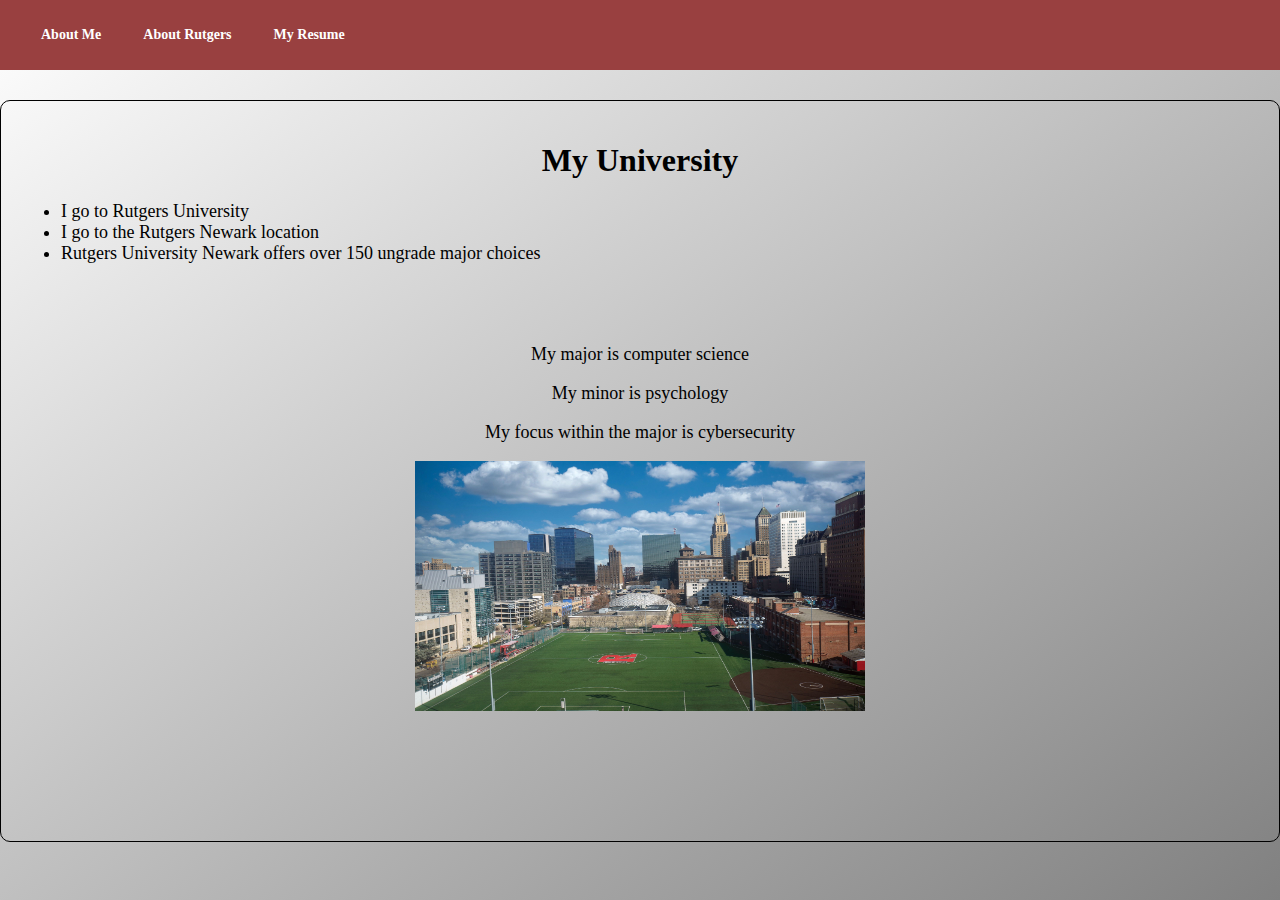
==== BoutRU.html @ cfe26317 "first commit" ====
<!DOCTYPE html>
<html>
    
    <head>
        <link rel="stylesheet" href="style.css">
        <title>About Rutgers University</title>
        
    </head>


    <body>
        <nav class="navbar ">
            <ul class="nav-links">
                <li><a href="BoutMe.html">About Me</a></li>
                <li><a href="BoutRU.html">About Rutgers</a></li>
                <li><a href="Resume.html">My Resume</a></li>
            </ul>
        </nav>

        <div class="container centered-layout">
            <h1 class="centered-text">My University</h1>
            <ul class="general-text">
                <li>I go to Rutgers University</li>
                <li>I go to the Rutgers Newark location</li>
                <li>Rutgers University Newark offers over 150 ungrade major choices</li>
            </ul>
            
            <div class="general-text">
                <p class="top-margin school-stuff">My major is computer science</p>
                <p class="school-stuff">My minor is psychology</p>
                <p class="school-stuff">My focus within the major is cybersecurity</p>
                <img class="image-center" src = "Rutgers_campus.jpeg" width="450" height="250">
            </div>

        </div>
    </body>

</html>
---- style.css ----
/* Global style */

/* Screen Margins & padding */


.container {
    max-width: 1500px;
    margin: 0 auto;
    padding: 20px;
}

/* General Text Styles */
.general-text {
    font-size: 18px;
    color: black;
}
.general-centering {
    justify-content: center;
    align-items: center;
    display: flex;
}
body {
    color: black;
    background: linear-gradient(to bottom right, white, gray);
    margin: 0;
    padding: 0;
    min-height: 100vh; 
}
.centered-layout {
    max-width: 1400px;
    height: 700px;
    border-radius: 10px;
    margin: auto;
    padding: 20px;
    margin-top: 30px;
    background-color: transparent;
    border: 1px solid black;
    border-color: black;
}
/*              Nav Bar                         */
.navbar {
    background-color: rgb(153, 64, 64);
    padding: 0; 
    display: flex;
    align-items: center;
    justify-content: space-between;
    width: 100vw; 
    max-width: 100%; 
    margin: 0;
    height: 70px;
}

/* Navbar Links */
.nav-links {
    list-style: none;
    display: flex;
    justify-content: center;
    align-items: center;
    padding: 0 20px;
    margin: 0;
}

.nav-links li {
    flex-grow: 1;  /* Makes all items take equal space */
    display: flex;
    align-items: center;
    justify-content: center;
    height: 50px; 
    padding: 0 20px;
    border: 1px solid transparent;
}


.nav-links a {
    text-decoration: none;
    color: white;
    font-size: 14px;
    font-weight: bold;
    width: 100%;  /* Ensures the link stretches inside li */
    height: 100%;
    display: flex;
    align-items: center;
    justify-content: center;
    text-align: center;
    padding: 0;  /* Prevents extra spacing issues */
}

.centered-text {
    text-align: center;
}


/* Boutme Style */

.image-center {
    text-align: center;
    display: block;
    margin: 0 auto;
}

/* BoutRU Style */

.school-stuff {
    align-items: center;
    text-align: center;
    justify-content: center;
}

.top-margin {
    margin-top: 40px;
    padding-top: 40px;
}

/*Resume Style */

.divider {
    border: none;
    border-top: 2px solid black;
    width: 100%;
    margin-top: 10px;
    margin-bottom: 20px;
  }
  
.bottom-margin {
    margin-bottom: 20px;
    padding-bottom: 20px;
}

.small-bottom-margin {
    margin-bottom: 5px;
    
}
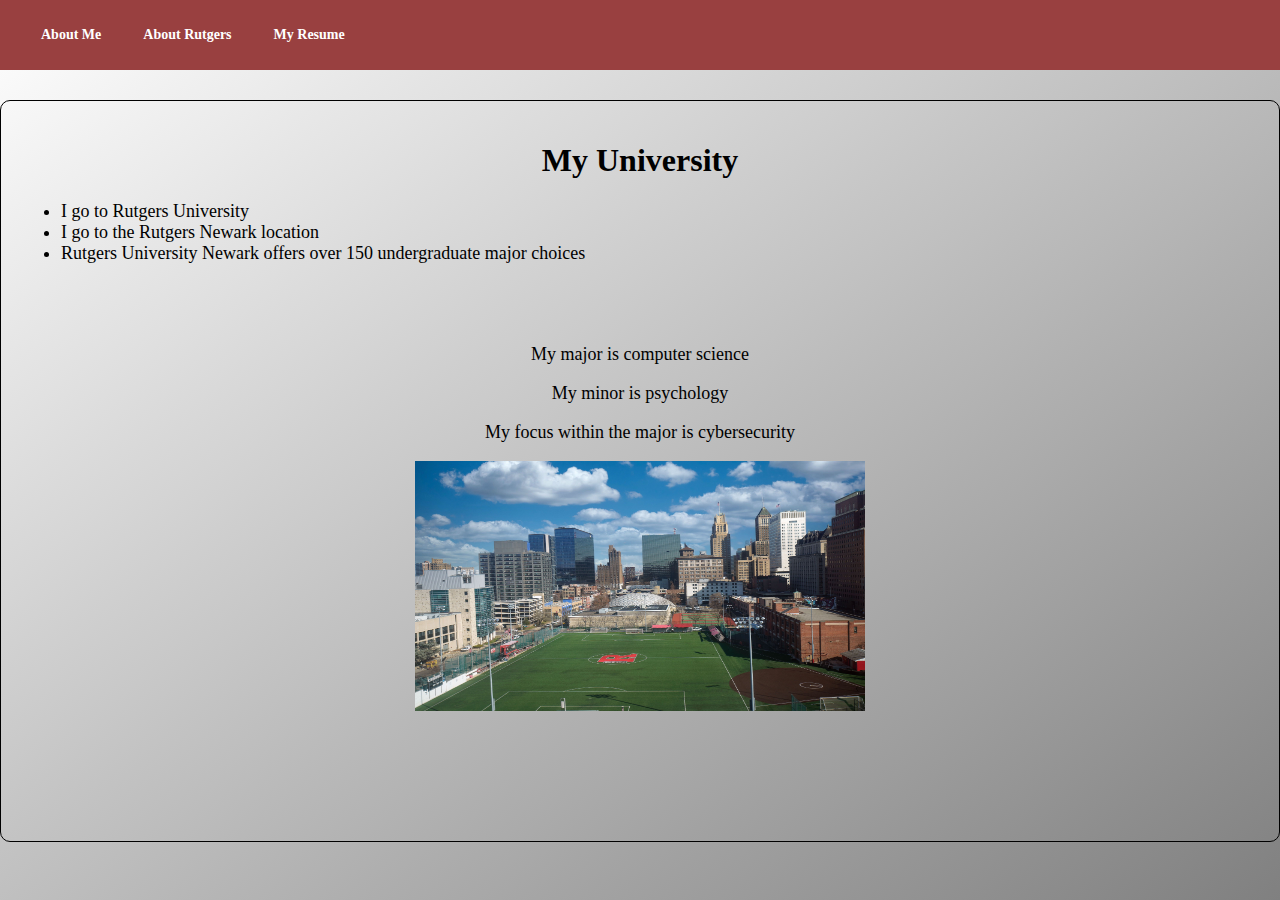
==== commit f717d2a2: "Update BoutRU.html" ====
--- a/BoutRU.html
+++ b/BoutRU.html
@@ -11,7 +11,7 @@
     <body>
         <nav class="navbar ">
             <ul class="nav-links">
-                <li><a href="BoutMe.html">About Me</a></li>
+                <li><a href="index.html">About Me</a></li>
                 <li><a href="BoutRU.html">About Rutgers</a></li>
                 <li><a href="Resume.html">My Resume</a></li>
             </ul>
@@ -22,7 +22,7 @@
             <ul class="general-text">
                 <li>I go to Rutgers University</li>
                 <li>I go to the Rutgers Newark location</li>
-                <li>Rutgers University Newark offers over 150 ungrade major choices</li>
+                <li>Rutgers University Newark offers over 150 undergraduate major choices</li>
             </ul>
             
             <div class="general-text">
@@ -35,4 +35,4 @@
         </div>
     </body>
 
-</html>+</html>
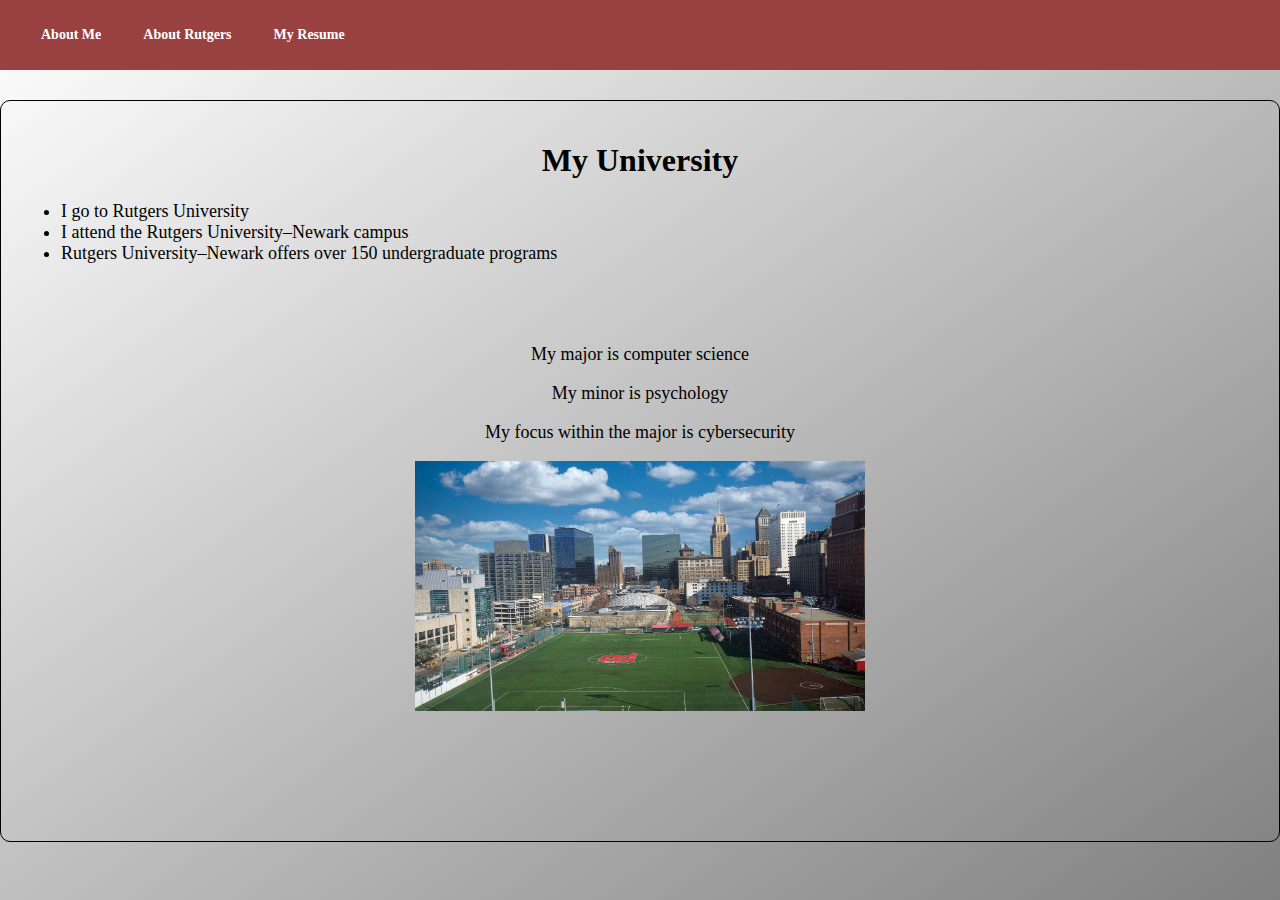
==== commit 9b7f3843: "Update BoutRU.html" ====
--- a/BoutRU.html
+++ b/BoutRU.html
@@ -21,8 +21,8 @@
             <h1 class="centered-text">My University</h1>
             <ul class="general-text">
                 <li>I go to Rutgers University</li>
-                <li>I go to the Rutgers Newark location</li>
-                <li>Rutgers University Newark offers over 150 undergraduate major choices</li>
+                <li>I attend the Rutgers University–Newark campus </li>
+                <li>Rutgers University–Newark offers over 150 undergraduate programs</li>
             </ul>
             
             <div class="general-text">
